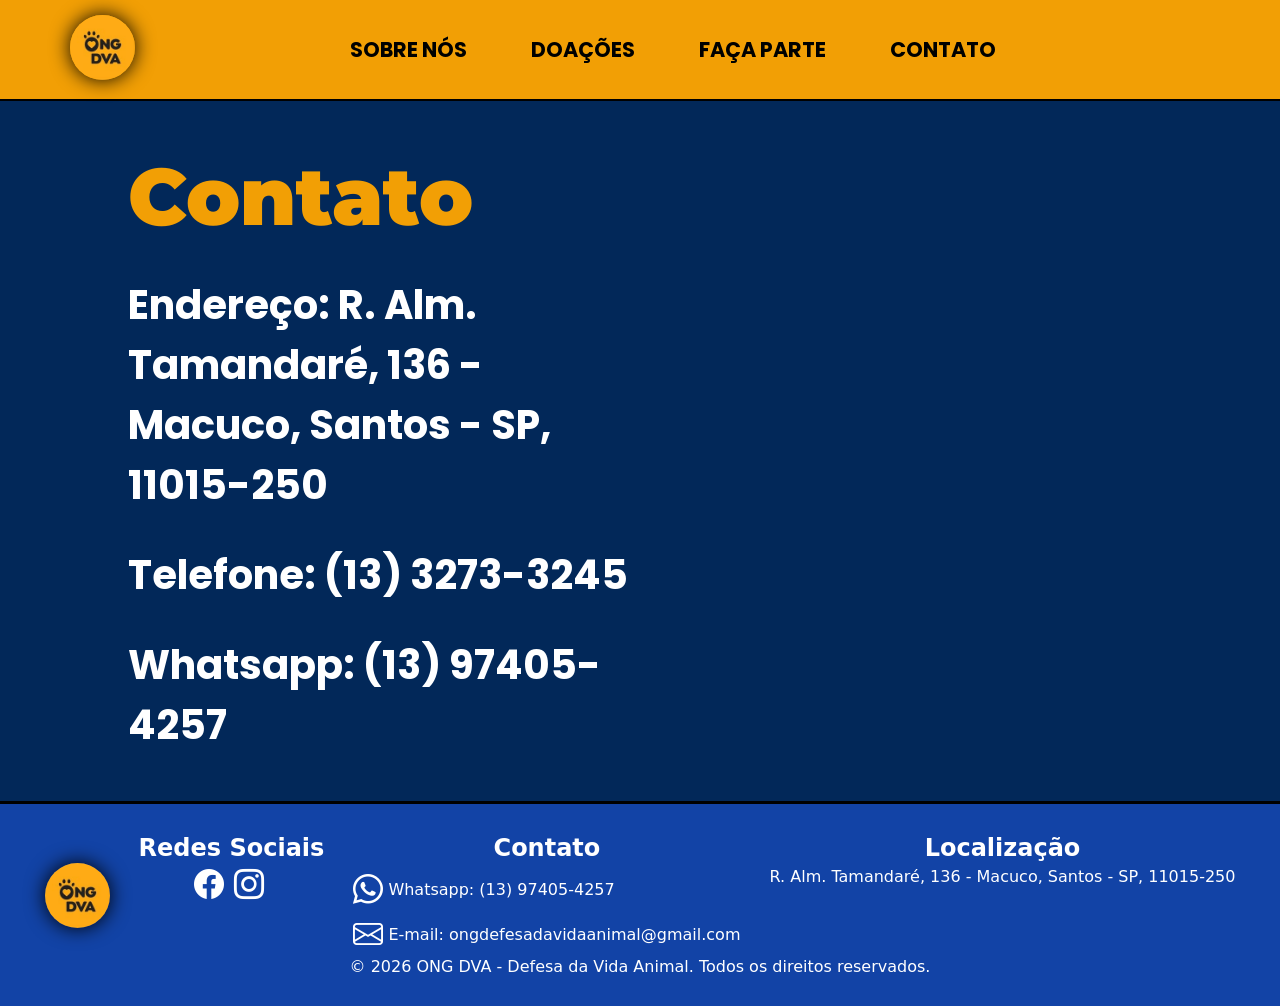
==== contato.html @ 635527fd "h" ====
<!DOCTYPE html>
<html lang="pt-br">
<head>
    <meta charset="UTF-8">
    <meta name="viewport" content="width=device-width, initial-scale=1.0">
    <link rel="stylesheet" href="css/main.css">
    <link rel="stylesheet" href="css/contato.css">
    <link rel="shortcut icon" href="img/favicon.ico" type="image/x-icon">
    <link rel="stylesheet" href="https://cdn.jsdelivr.net/npm/bootstrap-icons@1.13.1/font/bootstrap-icons.min.css">
    <title>ONG DVA</title>
</head>
<body>
    <header>
        <aside>
            <a href="index.html"><img src="img/logo.jpg" alt="logo da ONG DVA" class="logo-customizada"></a>
        </aside>
        <nav>
            <ul>
                <li><a href="sobre-nos.html">SOBRE NÓS</a></li>
                <li><a href="doacoes.html">DOAÇÕES</a></li>
                <li><a href="voluntario.html">FAÇA PARTE</a></li>
                <li><a href="contato.html">CONTATO</a></li>
            </ul>
        </nav>
        <aside></aside>
    </header>
    <main>
        <article id="contato-conteudo">
            <h1>Contato</h1>
            <p>Endereço: R. Alm. Tamandaré, 136 - Macuco, Santos - SP, 11015-250</p>
            <p>Telefone: (13) 3273-3245</p>
            <p>Whatsapp: (13) 97405-4257</p>
    </main>        
    </article>
    <footer>
        <div id="posicao-footer">
            <img src="img/logo.jpg" alt="logo da ONG DVA" class="logo-customizada">
            <aside class="footer-box">
                <h3>Redes Sociais</h3>
                <a href=""><i class="bi bi-facebook"></i></a>
                <a href=""><i class="bi bi-instagram"></i></a>
            </aside>
            <aside class="footer-box">
                <h3>Contato</h3>
                <div class="contato">
                    <i class="bi bi-whatsapp"></i>
                    <p>Whatsapp: (13) 97405-4257</p>
                </div>
                <div class="contato">
                    <i class="bi bi-envelope"></i>
                    <p>E-mail: ongdefesadavidaanimal@gmail.com</p>
                </div>
            </aside>
            <aside class="footer-box">
                <h3>Localização</h3>
                <p>R. Alm. Tamandaré, 136 - Macuco, Santos - SP, 11015-250</p>
            </aside>
        </div>
        <p>© 2026 ONG DVA - Defesa da Vida Animal. Todos os direitos reservados.</p>
    </footer>
</body>
</html>
---- css/main.css ----
@import url('https://fonts.googleapis.com/css2?family=Nunito:ital,wght@0,200..1000;1,200..1000&display=swap');

@import url('https://fonts.googleapis.com/css2?family=Montserrat:ital,wght@0,100..900;1,100..900&display=swap');

@import url('https://fonts.googleapis.com/css2?family=Poppins:ital,wght@0,100;0,200;0,300;0,400;0,500;0,600;0,700;0,800;0,900;1,100;1,200;1,300;1,400;1,500;1,600;1,700;1,800;1,900&display=swap');

@import url("https://cdn.jsdelivr.net/npm/bootstrap-icons@1.13.1/font/bootstrap-icons.min.css");

:root{ /* Isso são variáveis no CSS */
    --cor-de-fundo: #f29f05;
    --laranja-secundario-claro: #f28705;
    --marrom-secundario: #734a27;
    --cor-titulo: #022859;
    --azul-claro: #1243a6;
    --fonte-titulo: "Montserrat", sans-serif;
    --fonte-secundaria: "Poppins", sans-serif;
}

*{  /* Isso é reset no CSS da página, então eu deixei todos os itens com 0 de margin e padding, fica mais fácil de trabalhar */
    margin: 0px;
    padding: 0px;
    box-sizing: border-box; 
}
body{
    background-color: var(--cor-de-fundo); /* Como se utiliza a varivel */
    font-family: system-ui, -apple-system, BlinkMacSystemFont, 'Segoe UI', Roboto, Oxygen, Ubuntu, Cantarell, 'Open Sans', 'Helvetica Neue', sans-serif;
}

/* Começo do header */

header{
    padding: 15px 70px;
    display: flex; /* Isso é um posicionamento de página chamado Flexbox */
    justify-content: space-between; /* esse justify é uma forma de falar pro flex box, como vai ficar o posicionamento */
    border-bottom: 2px solid black;
}
.logo-customizada{
    border-radius: 50%; /* Arredondamento das bordas do bloco */
    width: 65px;
    height: 65px;
    /*border: 2px solid black; /* borda */
    box-shadow: 0px 0px 20px black;
    align-self: center;
}
nav{
    width: 700px;
    display: flex;
    justify-content: space-between;
    align-items: center;
    gap: 10px; /* Gap é o quanto vai ficar a distancia de cada elemento que está sendo aplicado o flexbox */
}
nav > ul{
    width: 100%;
    display: flex;
    justify-content: space-between;
    list-style-type: none; /* Isso aqui tira as bolinhas que ficam quando se cria a lista */
    font-family: var(--fonte-secundaria); /* Exemplo de como se utiliza uma varivel de fonte */
    font-weight: bold;
    font-size: 1.3em; /* "em" é um tipo de medida, como o px por exemplo */
    
}
nav > ul > li > a{
    transition: 0.5s; /* transition serve para dizer o tempo que a animação do hover, vai durar, quanto mais você colocar, mas lento vai ficar a transição para a propriedade que foi colocada no hover */
    padding: 10px 17px;
    border-radius: 20px;
    color: black;
    text-decoration: none; /* o link fica com um faixa embaixo como padrão, isso aqui tira essa faixa */
}
nav > ul > li > a:hover{
    box-shadow: 0px 0px 30px black;
}

/* Começo do main */

#sobre-nos{
    width: 100%;
    height: 800px;
    background-size: cover;
    background-position: center;
    background-repeat: no-repeat;
    background-image: url(../img/ong-dva-entrada.jpg);
}
#texto-sobre-nos{
    padding: 100px;
    background-color: rgba(0, 0, 0, 0.733);
    display: flex;
    flex-direction: column;
    justify-content: center;
    width: 100%;
    height: 100%;
}
#texto-sobre-nos > h1, 
#texto-sobre-nos > h2{
    color: white;
    font-family: var(--fonte-titulo);
    font-weight: 900;
}
#texto-sobre-nos > h1{
    font-size: 5em;    
}
#texto-sobre-nos > h2{
    font-size: 3em;
    margin-bottom: 40px;
}
#texto-sobre-nos > p{
    font-size: 1.5em;
    color: white;
    width: 50%;
}
#texto-destaque{
    color: var(--cor-de-fundo);
}

#castracao{
    
    background-color: var(--cor-titulo);
    background-image: url(../img/dog-background.png);
    background-repeat: no-repeat;
    background-position: right bottom;
    background-size: 400px;

    box-shadow: 0px 0px 30px black;
}

#texto-castracao{
    color: white;
    margin: auto;
    padding: 50px 0px;
    width: 80%;
    display: flex;
    flex-direction: column;
    justify-content: space-between;
}
#texto-castracao > h2{
    font-family: var(--fonte-titulo);
    font-size: 3em;
    margin-bottom: 30px;
}
#texto-castracao > p{
    font-size: 1.2em;
    margin-bottom: 5px;
    width: 90%;
}
#link-saiba-mais-castracao{
    text-decoration: none;
    background-color: var(--cor-de-fundo);
    width: 250px;
    text-align: center;
    font-family: var(--fonte-titulo);
    font-size: 2em;
    font-weight: bolder;
    color: var(--cor-titulo);
    padding: 10px 20px;
    border-radius: 10px;
    margin-top: 30px;
}
#perguntas-frequentes{
    margin-top: 30px;
}
#perguntas-frequentes > h2{
    text-align: center;
    font-size: 3.8em;
    font-family: var(--fonte-titulo);
    color: var(--cor-titulo);
    font-weight: 900;
}
#perguntas-frequentes-posicionamento{
    display: flex;
    justify-content: space-evenly;
    flex-wrap: wrap;

}
.caixas-perguntas-frequentes{
    width: 80%;
    display: flex;
    flex-direction: column;
    margin: 20px;
    background-color: var(--cor-titulo);
    color: black;
    border-radius: 5px;
    overflow: hidden;
}
.caixas-perguntas-frequentes > h3{
    background-color: var(--azul-claro);
    padding: 10px;
    color: white;
    font-family: var(--fonte-titulo);
    font-size: 1.8em;
}
.caixas-perguntas-frequentes > p, li{
    padding: 10px;
    color: rgb(240, 239, 239);
}
#localizacao{
    margin-top: 50px;
    text-align: center;
    background-color: var(--cor-titulo);
    padding: 30px 0px;
}
#localizacao > h2{
    font-family: var(--fonte-titulo);
    font-size: 3em;
    margin-bottom: 30px;
    color: var(--cor-de-fundo);
}
/* Começo do footer */

footer{
    background-color: var(--azul-claro);
    color: white;
    padding: 0px 10px 10px 10px;
    text-align: center;
    padding: 30px;
    border-top: 3px solid black;
}
#posicao-footer{
    display: flex;
    justify-content: space-around;
}
.bi {
    color: white;
    font-size: 30px;
    margin: 5px 5px 5px 0px;
}
.footer-box > h3{
    margin-bottom: 5px;
    font-size: 1.5em;
}
.contato{
    display: flex;
    align-items: center;
}
---- css/contato.css ----
main{
    background-color: var(--cor-titulo);
}

#contato-conteudo{
    width: 80%;
    margin: auto;
    height: 700px;
    display: flex;
    flex-direction: column;
    justify-content: center;
    gap: 30px;
}
#contato-conteudo > h1{
    color: var(--cor-de-fundo);
    font-family: var(--fonte-titulo);
    font-weight: 900;
    font-size: 5em;
}
#contato-conteudo > p{
    font-weight: bold;
    font-family: var(--fonte-secundaria);
    font-size: 2.5em;
    width: 50%;
    color: white;
}
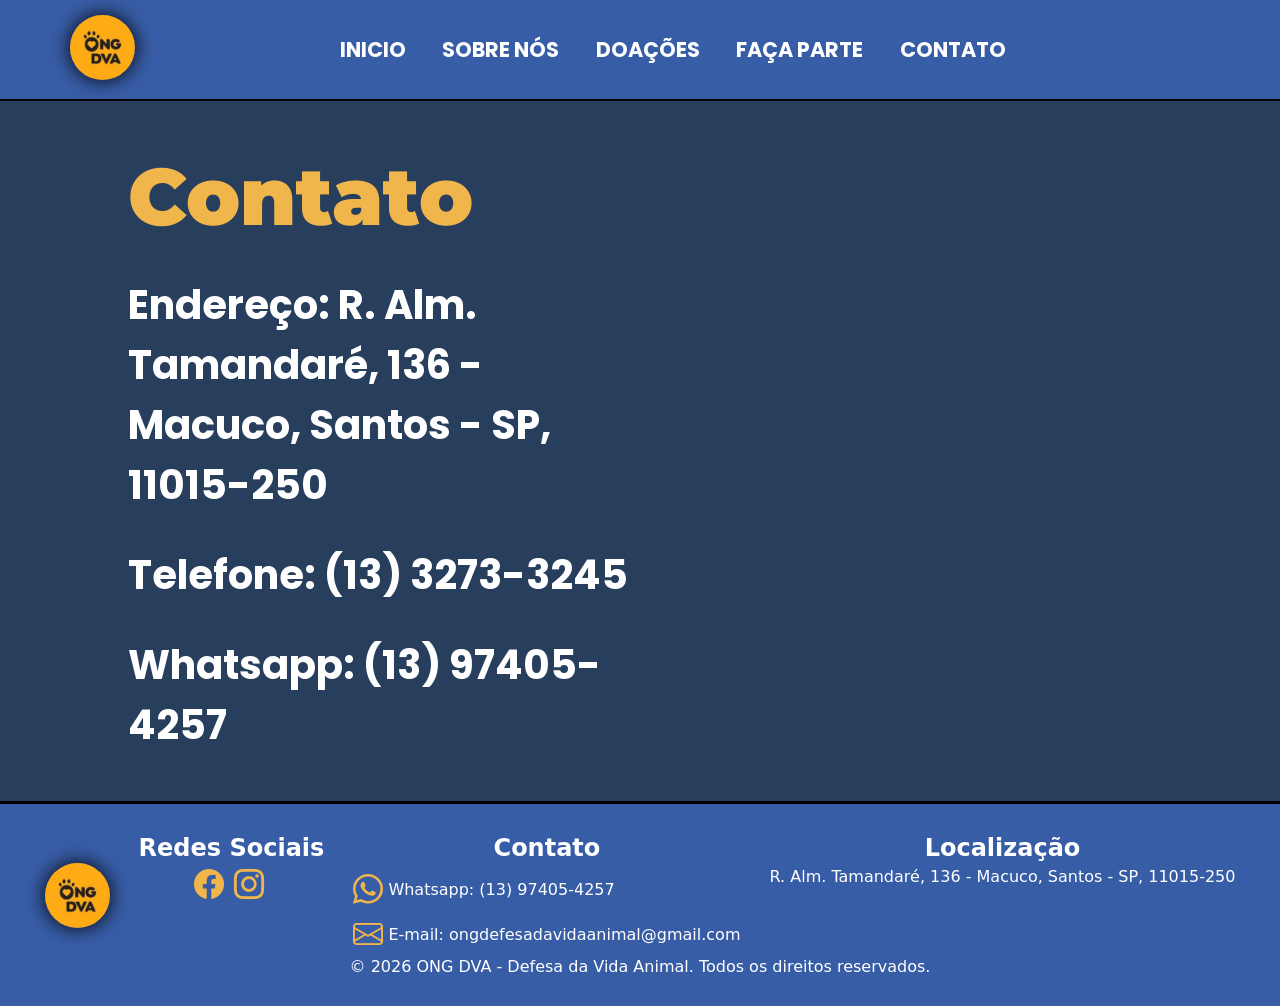
==== commit 6151bfbb: "Alterações Alterações feitas com base no que foi passado pelo professor de design e implementação de" ====
--- a/contato.html
+++ b/contato.html
@@ -16,6 +16,7 @@
         </aside>
         <nav>
             <ul>
+                <li><a href="index.html">INICIO</a></li>
                 <li><a href="sobre-nos.html">SOBRE NÓS</a></li>
                 <li><a href="doacoes.html">DOAÇÕES</a></li>
                 <li><a href="voluntario.html">FAÇA PARTE</a></li>
@@ -30,8 +31,8 @@
             <p>Endereço: R. Alm. Tamandaré, 136 - Macuco, Santos - SP, 11015-250</p>
             <p>Telefone: (13) 3273-3245</p>
             <p>Whatsapp: (13) 97405-4257</p>
+        </article>
     </main>        
-    </article>
     <footer>
         <div id="posicao-footer">
             <img src="img/logo.jpg" alt="logo da ONG DVA" class="logo-customizada">
--- a/css/main.css
+++ b/css/main.css
@@ -7,11 +7,11 @@
 @import url("https://cdn.jsdelivr.net/npm/bootstrap-icons@1.13.1/font/bootstrap-icons.min.css");
 
 :root{ /* Isso são variáveis no CSS */
-    --cor-de-fundo: #f29f05;
+    --cor-de-fundo: #f0b64c;
     --laranja-secundario-claro: #f28705;
     --marrom-secundario: #734a27;
-    --cor-titulo: #022859;
-    --azul-claro: #1243a6;
+    --cor-titulo: #273e5c;
+    --azul-claro: #385da7;
     --fonte-titulo: "Montserrat", sans-serif;
     --fonte-secundaria: "Poppins", sans-serif;
 }
@@ -33,6 +33,7 @@
     display: flex; /* Isso é um posicionamento de página chamado Flexbox */
     justify-content: space-between; /* esse justify é uma forma de falar pro flex box, como vai ficar o posicionamento */
     border-bottom: 2px solid black;
+    background-color: var(--azul-claro);
 }
 .logo-customizada{
     border-radius: 50%; /* Arredondamento das bordas do bloco */
@@ -63,43 +64,47 @@
     transition: 0.5s; /* transition serve para dizer o tempo que a animação do hover, vai durar, quanto mais você colocar, mas lento vai ficar a transição para a propriedade que foi colocada no hover */
     padding: 10px 17px;
     border-radius: 20px;
-    color: black;
+    color: white;
     text-decoration: none; /* o link fica com um faixa embaixo como padrão, isso aqui tira essa faixa */
 }
 nav > ul > li > a:hover{
-    box-shadow: 0px 0px 30px black;
+    color: var(--cor-de-fundo);
 }
 
 /* Começo do main */
-
+h2{
+    font-size: 3em;
+    font-family: var(--fonte-titulo);
+    font-weight: 900;
+}
 #sobre-nos{
     width: 100%;
     height: 800px;
     background-size: cover;
     background-position: center;
     background-repeat: no-repeat;
-    background-image: url(../img/ong-dva-entrada.jpg);
+    background-image: url(../img/ong-dva-entrada.png);
 }
 #texto-sobre-nos{
-    padding: 100px;
-    background-color: rgba(0, 0, 0, 0.733);
     display: flex;
     flex-direction: column;
     justify-content: center;
-    width: 100%;
+    margin: auto;
+    width: 80%;
     height: 100%;
 }
-#texto-sobre-nos > h1, 
+#texto-sobre-nos > h1{
+    color: white;
+    font-family: var(--fonte-titulo);
+    font-weight: 900;
+}
 #texto-sobre-nos > h2{
     color: white;
-    font-family: var(--fonte-titulo);
-    font-weight: 900;
 }
 #texto-sobre-nos > h1{
     font-size: 5em;    
 }
 #texto-sobre-nos > h2{
-    font-size: 3em;
     margin-bottom: 40px;
 }
 #texto-sobre-nos > p{
@@ -132,8 +137,6 @@
     justify-content: space-between;
 }
 #texto-castracao > h2{
-    font-family: var(--fonte-titulo);
-    font-size: 3em;
     margin-bottom: 30px;
 }
 #texto-castracao > p{
@@ -159,10 +162,7 @@
 }
 #perguntas-frequentes > h2{
     text-align: center;
-    font-size: 3.8em;
-    font-family: var(--fonte-titulo);
-    color: var(--cor-titulo);
-    font-weight: 900;
+    color: var(--cor-titulo);   
 }
 #perguntas-frequentes-posicionamento{
     display: flex;
@@ -179,17 +179,26 @@
     color: black;
     border-radius: 5px;
     overflow: hidden;
-}
-.caixas-perguntas-frequentes > h3{
+    box-shadow: 5px 5px 10px rgba(0, 0, 0, 0.61);
+}
+.caixas-perguntas-frequentes > div > h3{
     background-color: var(--azul-claro);
     padding: 10px;
     color: white;
     font-family: var(--fonte-titulo);
     font-size: 1.8em;
 }
-.caixas-perguntas-frequentes > p, li{
-    padding: 10px;
+.caixas-perguntas-frequentes > div > p{
+    padding: 20px;
     color: rgb(240, 239, 239);
+    font-size: 1.2em;
+    font-weight: bold;
+}
+.caixas-perguntas-frequentes > div > ul{
+    padding: 20px;
+    color: rgb(240, 239, 239);
+    font-size: 1.2em;
+    font-weight: bold;
 }
 #localizacao{
     margin-top: 50px;
@@ -198,8 +207,6 @@
     padding: 30px 0px;
 }
 #localizacao > h2{
-    font-family: var(--fonte-titulo);
-    font-size: 3em;
     margin-bottom: 30px;
     color: var(--cor-de-fundo);
 }
@@ -208,7 +215,7 @@
 footer{
     background-color: var(--azul-claro);
     color: white;
-    padding: 0px 10px 10px 10px;
+    padding: 0px 11px 10px 10px;
     text-align: center;
     padding: 30px;
     border-top: 3px solid black;
@@ -218,7 +225,7 @@
     justify-content: space-around;
 }
 .bi {
-    color: white;
+    color: var(--cor-de-fundo);
     font-size: 30px;
     margin: 5px 5px 5px 0px;
 }
@@ -230,3 +237,6 @@
     display: flex;
     align-items: center;
 }
+.resposta-pergunta-frequente{
+    display: none;
+}
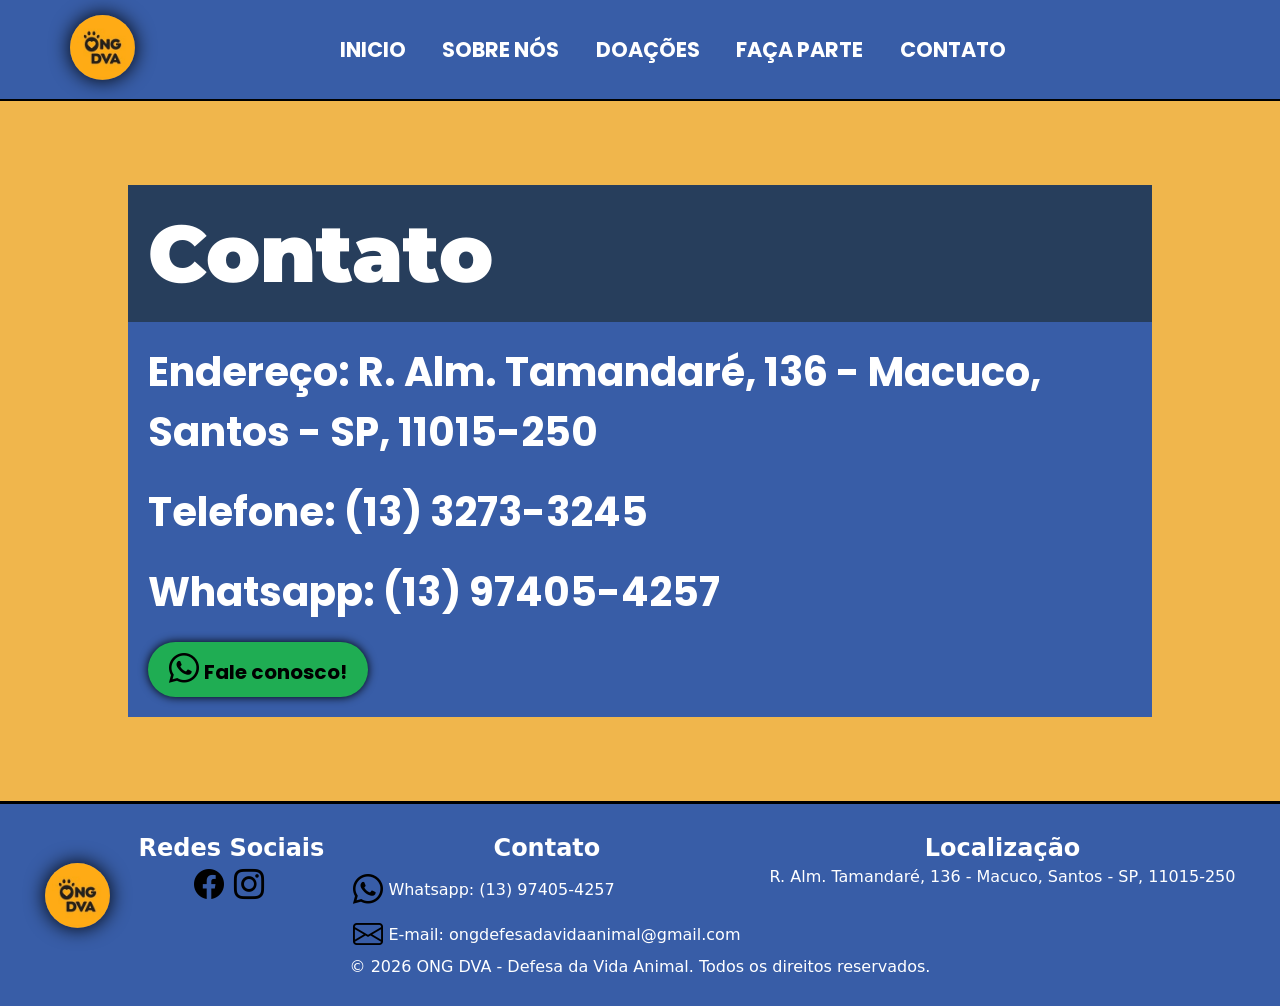
==== commit a942cede: "Alterações de sábado" ====
--- a/contato.html
+++ b/contato.html
@@ -10,6 +10,7 @@
     <title>ONG DVA</title>
 </head>
 <body>
+    <!-- Header -->
     <header>
         <aside>
             <a href="index.html"><img src="img/logo.jpg" alt="logo da ONG DVA" class="logo-customizada"></a>
@@ -28,9 +29,17 @@
     <main>
         <article id="contato-conteudo">
             <h1>Contato</h1>
-            <p>Endereço: R. Alm. Tamandaré, 136 - Macuco, Santos - SP, 11015-250</p>
-            <p>Telefone: (13) 3273-3245</p>
-            <p>Whatsapp: (13) 97405-4257</p>
+            <aside id="contato-texto">
+                <p>Endereço: R. Alm. Tamandaré, 136 - Macuco, Santos - SP, 11015-250</p>
+                <p>Telefone: (13) 3273-3245</p>
+                <p>Whatsapp: (13) 97405-4257</p>
+                <aside id="whatsapp">
+                    <a href="https://api.whatsapp.com/send?phone=5513974054257">
+                        <p><i class="bi bi-whatsapp"></i>Fale conosco!</p>
+                    </a>
+                </aside>
+            </aside>
+            
         </article>
     </main>        
     <footer>
@@ -56,8 +65,9 @@
                 <h3>Localização</h3>
                 <p>R. Alm. Tamandaré, 136 - Macuco, Santos - SP, 11015-250</p>
             </aside>
+
         </div>
-        <p>© 2026 ONG DVA - Defesa da Vida Animal. Todos os direitos reservados.</p>
+        <p>&copy; 2026 ONG DVA - Defesa da Vida Animal. Todos os direitos reservados.</p>
     </footer>
 </body>
-</html>+</html> 
--- a/css/main.css
+++ b/css/main.css
@@ -77,6 +77,11 @@
     font-family: var(--fonte-titulo);
     font-weight: 900;
 }
+h1{
+    font-family: var(--fonte-titulo);
+    font-weight: 900;
+    font-size: 5em;
+}
 #sobre-nos{
     width: 100%;
     height: 800px;
@@ -122,9 +127,10 @@
     background-image: url(../img/dog-background.png);
     background-repeat: no-repeat;
     background-position: right bottom;
-    background-size: 400px;
-
-    box-shadow: 0px 0px 30px black;
+    background-size: 350px;
+
+    box-shadow: 0px 0px 20px black;
+    
 }
 
 #texto-castracao{
@@ -157,6 +163,32 @@
     border-radius: 10px;
     margin-top: 30px;
 }
+
+/* Como ajudar */
+#infografico-posicionamento{
+    width: 80%;
+    margin: auto;
+}
+#servicos-prestados{
+    float: right;
+    width: 500px;
+}
+#infografico{
+    background-color: var(--cor-titulo);
+    color: white;
+    padding: 30px 0px;
+    border-top: 2px solid black;
+}
+#infografico > #infografico-posicionamento >  h2 {
+    border-bottom: 2px solid var(--cor-de-fundo);
+}
+.lista-infografico{
+    list-style-position: inside;
+    text-align: left;
+}
+
+/* Perguntas frequentes */
+
 #perguntas-frequentes{
     margin-top: 30px;
 }
@@ -168,37 +200,36 @@
     display: flex;
     justify-content: space-evenly;
     flex-wrap: wrap;
-
-}
+}
+
+/* Perguntas */
+
 .caixas-perguntas-frequentes{
     width: 80%;
     display: flex;
     flex-direction: column;
-    margin: 20px;
-    background-color: var(--cor-titulo);
+    margin: 10px;
+    background-color: var(--azul-claro);
     color: black;
     border-radius: 5px;
     overflow: hidden;
     box-shadow: 5px 5px 10px rgba(0, 0, 0, 0.61);
+    cursor: pointer;
 }
 .caixas-perguntas-frequentes > div > h3{
-    background-color: var(--azul-claro);
+    background-color: var(--cor-titulo);
     padding: 10px;
     color: white;
     font-family: var(--fonte-titulo);
     font-size: 1.8em;
 }
-.caixas-perguntas-frequentes > div > p{
-    padding: 20px;
-    color: rgb(240, 239, 239);
-    font-size: 1.2em;
-    font-weight: bold;
-}
+.caixas-perguntas-frequentes > div > p,
 .caixas-perguntas-frequentes > div > ul{
     padding: 20px;
     color: rgb(240, 239, 239);
     font-size: 1.2em;
     font-weight: bold;
+    list-style-position: inside;
 }
 #localizacao{
     margin-top: 50px;
@@ -225,7 +256,7 @@
     justify-content: space-around;
 }
 .bi {
-    color: var(--cor-de-fundo);
+    color: black;
     font-size: 30px;
     margin: 5px 5px 5px 0px;
 }
@@ -240,3 +271,31 @@
 .resposta-pergunta-frequente{
     display: none;
 }
+
+/* Whatsapp */
+
+#whatsapp{
+    background-color: #1fad53;
+    border-radius: 50px;
+    width: 220px;
+    text-align: center;
+    padding: 5px;
+
+    box-shadow: 0px 0px 10px rgb(0, 0, 0);
+    
+    display: flex;
+    justify-content: center;
+    align-items: center;
+}
+#whatsapp > p,
+#whatsapp > a{
+    font-size: 0.5em;
+    color: black;
+    text-decoration: none;
+}
+
+.bi-whatsapp{
+    color: black;
+}
+
+/* Whatsapp */
--- a/css/contato.css
+++ b/css/contato.css
@@ -1,7 +1,23 @@
+@import url('https://fonts.googleapis.com/css2?family=Nunito:ital,wght@0,200..1000;1,200..1000&display=swap');
 
+@import url('https://fonts.googleapis.com/css2?family=Montserrat:ital,wght@0,100..900;1,100..900&display=swap');
+
+@import url('https://fonts.googleapis.com/css2?family=Poppins:ital,wght@0,100;0,200;0,300;0,400;0,500;0,600;0,700;0,800;0,900;1,100;1,200;1,300;1,400;1,500;1,600;1,700;1,800;1,900&display=swap');
+
+@import url("https://cdn.jsdelivr.net/npm/bootstrap-icons@1.13.1/font/bootstrap-icons.min.css");
+
+:root{ /* Isso são variáveis no CSS */
+    --cor-de-fundo: #f0b64c;
+    --laranja-secundario-claro: #f28705;
+    --marrom-secundario: #734a27;
+    --cor-titulo: #273e5c;
+    --azul-claro: #385da7;
+    --fonte-titulo: "Montserrat", sans-serif;
+    --fonte-secundaria: "Poppins", sans-serif;
+}
 
 main{
-    background-color: var(--cor-titulo);
+    background-color: var(--cor-de-fundo);
 }
 
 #contato-conteudo{
@@ -11,18 +27,29 @@
     display: flex;
     flex-direction: column;
     justify-content: center;
-    gap: 30px;
+    
+    
+    overflow: hidden;
 }
 #contato-conteudo > h1{
-    color: var(--cor-de-fundo);
+
+    background-color: var(--cor-titulo);
+    color: white;
     font-family: var(--fonte-titulo);
     font-weight: 900;
     font-size: 5em;
+    padding: 20px;
 }
-#contato-conteudo > p{
+#contato-texto{
+
+    background-color: var(--azul-claro);
     font-weight: bold;
     font-family: var(--fonte-secundaria);
     font-size: 2.5em;
-    width: 50%;
     color: white;
+    padding: 20px;
+}
+
+#contato-texto > p{
+    margin-bottom: 20px;
 }
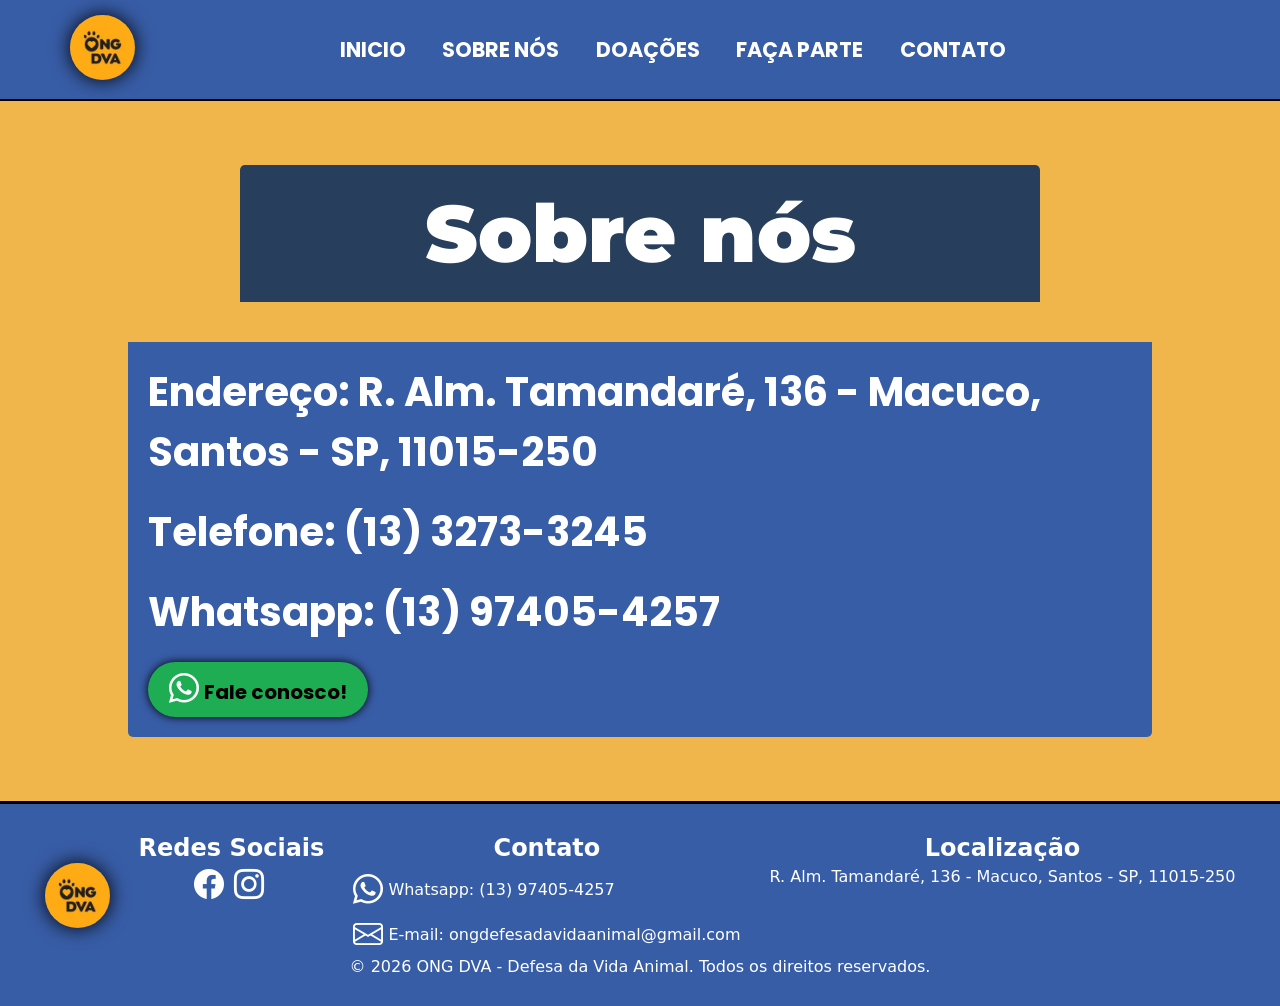
==== commit 4d1514ca: "Alterações" ====
--- a/contato.html
+++ b/contato.html
@@ -28,7 +28,7 @@
     </header>
     <main>
         <article id="contato-conteudo">
-            <h1>Contato</h1>
+            <h1 class="titulo-h1">Sobre nós</h1>
             <aside id="contato-texto">
                 <p>Endereço: R. Alm. Tamandaré, 136 - Macuco, Santos - SP, 11015-250</p>
                 <p>Telefone: (13) 3273-3245</p>
@@ -47,8 +47,8 @@
             <img src="img/logo.jpg" alt="logo da ONG DVA" class="logo-customizada">
             <aside class="footer-box">
                 <h3>Redes Sociais</h3>
-                <a href=""><i class="bi bi-facebook"></i></a>
-                <a href=""><i class="bi bi-instagram"></i></a>
+                <a href="https://web.facebook.com/ongdva/?locale=pt_BR&_rdc=1&_rdr" target="_blank"><i class="bi bi-facebook"></i></a>
+                <a href="https://www.instagram.com/ongdva/" target="_blank"><i class="bi bi-instagram"></i></a>
             </aside>
             <aside class="footer-box">
                 <h3>Contato</h3>
--- a/css/main.css
+++ b/css/main.css
@@ -70,18 +70,23 @@
 nav > ul > li > a:hover{
     color: var(--cor-de-fundo);
 }
-
+/* fim do header */
 /* Começo do main */
+
 h2{
     font-size: 3em;
     font-family: var(--fonte-titulo);
     font-weight: 900;
+    color: var(--cor-de-fundo);
 }
 h1{
     font-family: var(--fonte-titulo);
     font-weight: 900;
     font-size: 5em;
 }
+
+/* começo do sobre nós */
+
 #sobre-nos{
     width: 100%;
     height: 800px;
@@ -120,7 +125,26 @@
 #texto-destaque{
     color: var(--cor-de-fundo);
 }
-
+#redes-sobre-nos > a{
+    display: inline-block;
+    text-decoration: none;
+    color: black;
+    padding: 3px 7px;
+    border-radius: 7px;
+    background-color: var(--cor-de-fundo);
+    margin-top: 20px;
+    border: 2px solid black;
+    font-weight: bold;
+    font-family: var(--fonte-secundaria);
+}
+
+#redes-sobre-nos > a > i{
+   font-size: 20px;
+   color: black;
+}
+
+
+/* Fim sobre nos */
 #castracao{
     
     background-color: var(--cor-titulo);
@@ -142,7 +166,8 @@
     flex-direction: column;
     justify-content: space-between;
 }
-#texto-castracao > h2{
+#texto-castracao > h2,
+#secao-como-ajudar > h2{
     margin-bottom: 30px;
 }
 #texto-castracao > p{
@@ -168,6 +193,8 @@
 #infografico-posicionamento{
     width: 80%;
     margin: auto;
+    display: flex;
+    
 }
 #servicos-prestados{
     float: right;
@@ -178,15 +205,36 @@
     color: white;
     padding: 30px 0px;
     border-top: 2px solid black;
-}
-#infografico > #infografico-posicionamento >  h2 {
-    border-bottom: 2px solid var(--cor-de-fundo);
+    position: relative;
+    overflow: hidden;
 }
 .lista-infografico{
     list-style-position: inside;
     text-align: left;
-}
-
+    
+}
+.lista-infografico > li{
+    font-size: 1.2em;
+}
+.lista-infografico > li > a{
+    color: var(--cor-de-fundo);
+    text-decoration: none;
+    cursor: pointer;
+    font-weight: 700;
+}
+#infografico > img{
+    position: absolute;
+    top: 0px;
+    left: -300px;
+    transition: 1s;
+    transform: rotate(15deg);
+}
+#infografico:hover > img{
+    position: absolute;
+    top: 0px;
+    left: -100px;
+    
+}
 /* Perguntas frequentes */
 
 #perguntas-frequentes{
@@ -256,7 +304,7 @@
     justify-content: space-around;
 }
 .bi {
-    color: black;
+    color: white;
     font-size: 30px;
     margin: 5px 5px 5px 0px;
 }
@@ -294,8 +342,18 @@
     text-decoration: none;
 }
 
-.bi-whatsapp{
-    color: black;
-}
+
 
 /* Whatsapp */
+
+.titulo-h1{
+    font-family: var(--fonte-titulo);
+    color: #ffffff;
+    text-align: center;
+    font-size: 60px;
+    background-color: var(--cor-titulo);
+    width: 800px;
+    border-radius: 30px;
+    margin: 0 auto;
+    margin-bottom: 40px;
+}
--- a/css/contato.css
+++ b/css/contato.css
@@ -17,22 +17,21 @@
 }
 
 main{
-    background-color: var(--cor-de-fundo);
+    margin: auto;
+    width: 80%;
 }
 
 #contato-conteudo{
-    width: 80%;
-    margin: auto;
     height: 700px;
     display: flex;
     flex-direction: column;
     justify-content: center;
-    
+    border-radius: 5px;
     
     overflow: hidden;
 }
 #contato-conteudo > h1{
-
+    border-radius: 5px 5px 0px 0px;
     background-color: var(--cor-titulo);
     color: white;
     font-family: var(--fonte-titulo);
@@ -48,6 +47,7 @@
     font-size: 2.5em;
     color: white;
     padding: 20px;
+    border-radius: 0px 0px 5px 5px;
 }
 
 #contato-texto > p{
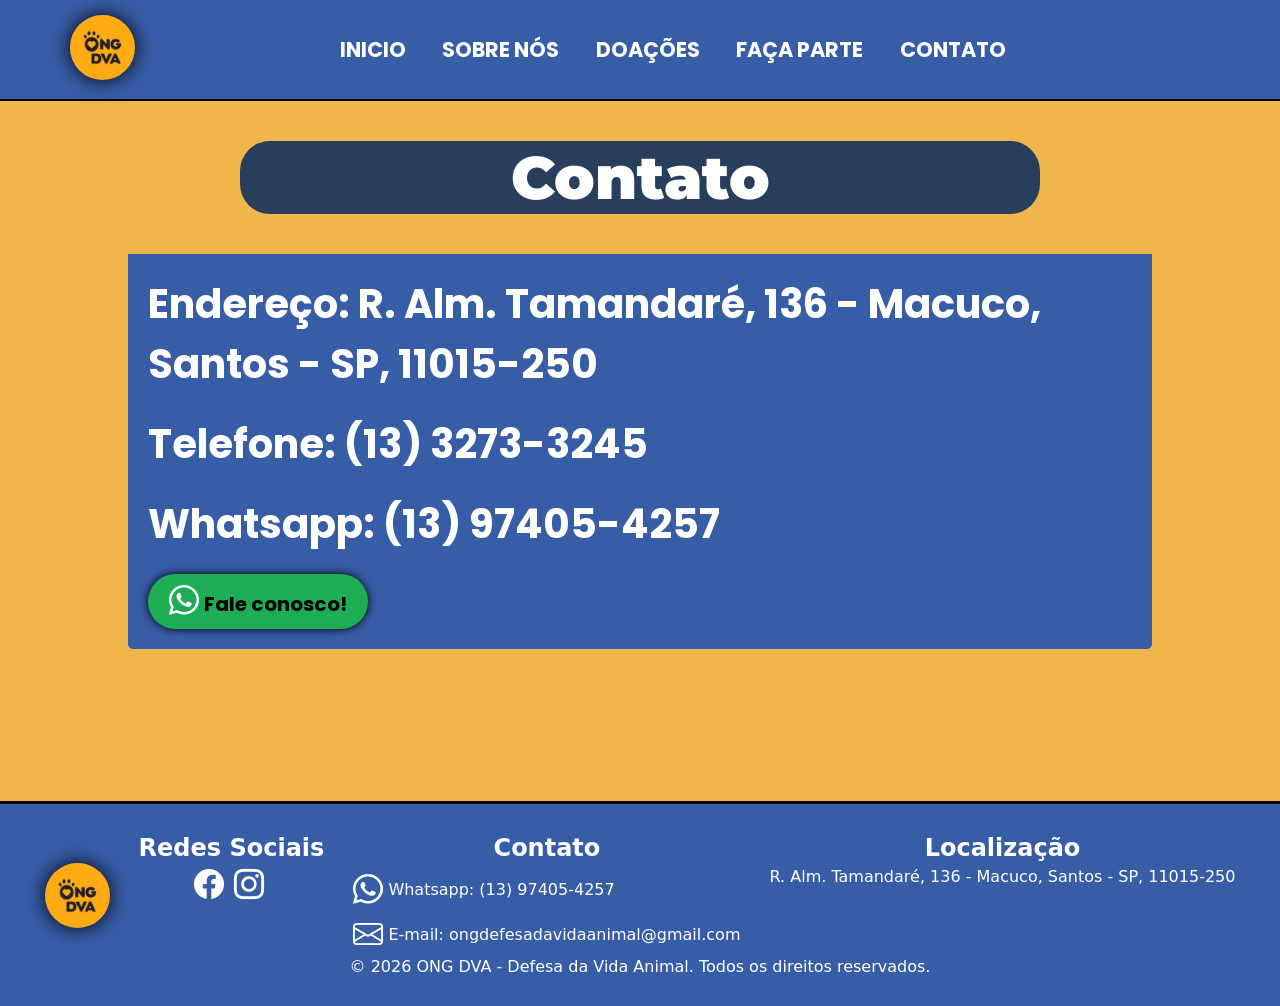
==== commit c463e724: "finalização" ====
--- a/contato.html
+++ b/contato.html
@@ -28,7 +28,7 @@
     </header>
     <main>
         <article id="contato-conteudo">
-            <h1 class="titulo-h1">Sobre nós</h1>
+            <h1 class="titulo-h1">Contato</h1>
             <aside id="contato-texto">
                 <p>Endereço: R. Alm. Tamandaré, 136 - Macuco, Santos - SP, 11015-250</p>
                 <p>Telefone: (13) 3273-3245</p>
--- a/css/main.css
+++ b/css/main.css
@@ -196,44 +196,98 @@
     display: flex;
     
 }
+
 #servicos-prestados{
     float: right;
     width: 500px;
 }
+
 #infografico{
-    background-color: var(--cor-titulo);
-    color: white;
-    padding: 30px 0px;
     border-top: 2px solid black;
+    background-color: var(--cor-titulo);
+    padding: 20px 0px;
+    font-size: 1.2em;
     position: relative;
     overflow: hidden;
 }
-.lista-infografico{
+#infografico-position{
+    width: 80%;
+    margin: auto;
+    background-color: var(--azul-claro);
+    border: 2px solid var(--azul-claro);
+    border-radius: 10px;
+    display: flex;
+    justify-content: space-around;
+    flex-wrap: wrap;
+    padding: 20px;
+}
+.caixas-infografico{
+    width: 49%;
+    text-align: center;
+    border: 2px solid var(--azul-claro);
+    border-radius: 10px;
+    margin-bottom: 20px;
+    color: var(--cor-de-fundo);
+    padding: 10px;
+    background-color: var(--cor-titulo);
+}
+.caixas-infografico > h3{
+    margin-bottom: 20px;
+}
+#caixa-mitos-e-verdades{
+    width: 100%;
+    color: white;
+    text-align: left;
+}
+.dados-infografico{
+    display: flex;
+    color: white;
+}
+.caixa-dados-infografico{
+    width: 50%;
+    text-align: left;
+}
+#caixa-dados-infografico-unico{
+    width: 100%;
+}
+.caixa-dados-infografico > ul{
+    
     list-style-position: inside;
-    text-align: left;
-    
-}
-.lista-infografico > li{
-    font-size: 1.2em;
-}
-.lista-infografico > li > a{
-    color: var(--cor-de-fundo);
-    text-decoration: none;
-    cursor: pointer;
-    font-weight: 700;
+}
+.caixas-infografico > h3{
+    font-size: 2em;
+
+}
+#solucao-castracao{
+    background-color: var(--azul-claro);
+    padding: 5px;
+    border-radius: 10px;
+    width: 90%;
+    margin-top: 10px;
 }
 #infografico > img{
     position: absolute;
-    top: 0px;
+    top: 450px;
     left: -300px;
     transition: 1s;
     transform: rotate(15deg);
+    overflow: hidden;
 }
 #infografico:hover > img{
     position: absolute;
-    top: 0px;
+    top: 450px;
     left: -100px;
     
+}
+#fontes{
+    text-align: right;
+    color: white;
+    font-size: 0.7em;
+}
+#fontes > cite > a{
+    color: white;
+    text-decoration: none;
+
 }
 /* Perguntas frequentes */
 
@@ -318,6 +372,7 @@
 }
 .resposta-pergunta-frequente{
     display: none;
+    
 }
 
 /* Whatsapp */
@@ -355,5 +410,6 @@
     width: 800px;
     border-radius: 30px;
     margin: 0 auto;
+    margin-top: 40px;
     margin-bottom: 40px;
 }
--- a/css/contato.css
+++ b/css/contato.css
@@ -25,20 +25,13 @@
     height: 700px;
     display: flex;
     flex-direction: column;
-    justify-content: center;
+    
     border-radius: 5px;
     
     overflow: hidden;
 }
-#contato-conteudo > h1{
-    border-radius: 5px 5px 0px 0px;
-    background-color: var(--cor-titulo);
-    color: white;
-    font-family: var(--fonte-titulo);
-    font-weight: 900;
-    font-size: 5em;
-    padding: 20px;
-}
+
+
 #contato-texto{
 
     background-color: var(--azul-claro);
